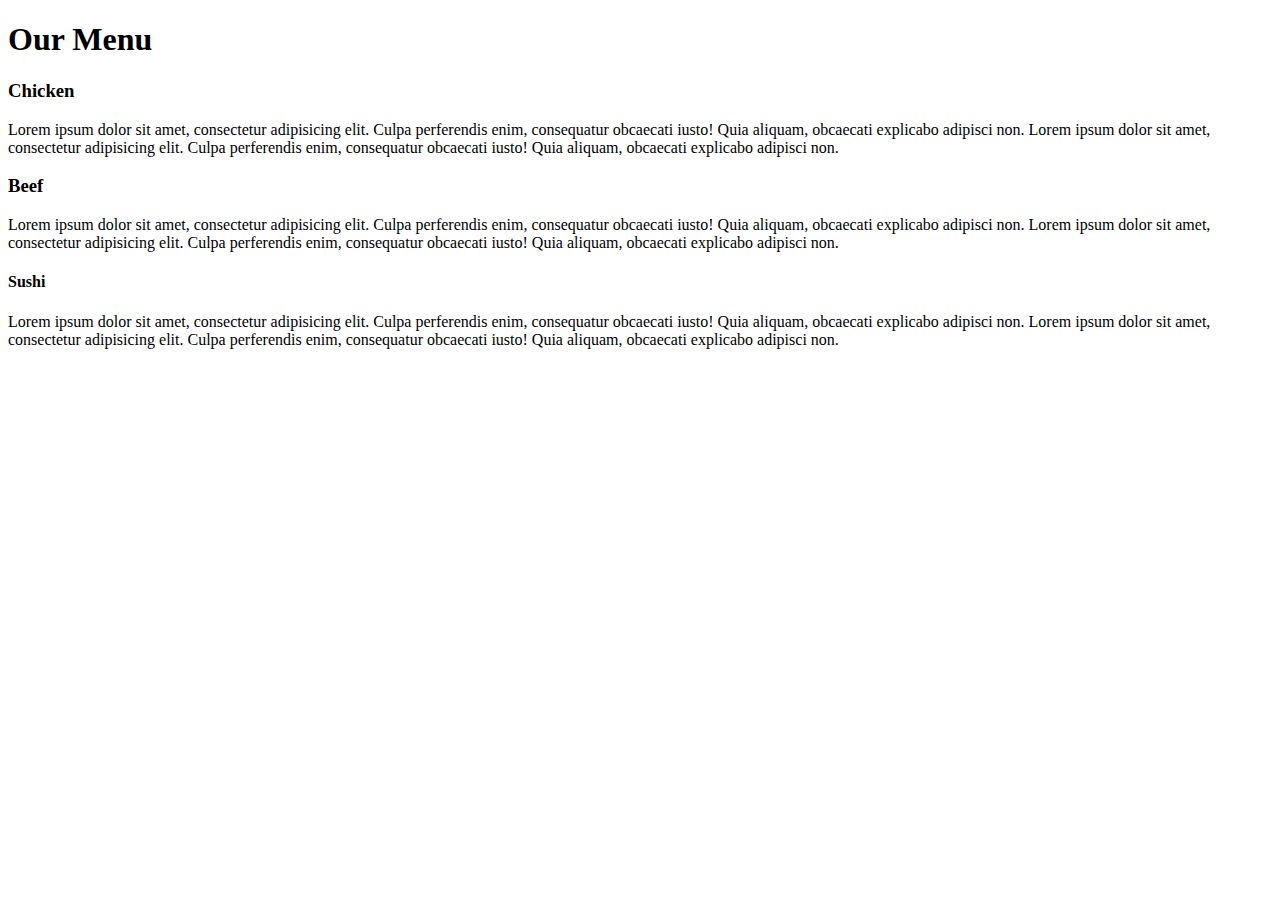
==== assignment/index.html @ 681bc0c9 "update" ====
<!DOCTYPE html>
<html>
<head>
  <meta charset="utf-8">
  <meta name="viewport" content="width=device-width, initial-scale=1">
  <title>assignment 1 solution</title>
  <link rel="stylesheet" type="text/css" href="assignment.css">
</head>
<body>

<div class="container">
   <div class="row" >

   <h1 class="menu-title">Our Menu </h1>
    <div class="col-lg-3 col-md-5 col-12">
      <div class="head">
        <div class="head-title" id="title-one">
          <h3>Chicken</h3>
        </div>
          <p>
                      Lorem ipsum dolor sit amet, consectetur adipisicing elit. Culpa perferendis enim, consequatur obcaecati iusto! Quia aliquam, obcaecati explicabo adipisci non. Lorem ipsum dolor sit amet, consectetur adipisicing elit. Culpa perferendis enim, consequatur obcaecati iusto! Quia aliquam, obcaecati explicabo adipisci non.
               </p>
           </div>
       </div>
       <div class="col-lg-3 col-md-5 col-12">
        <div class="head">
          <div class="head-title" id="title-two">
            <h3>Beef</h3>
          </div>
            <p>
                    Lorem ipsum dolor sit amet, consectetur adipisicing elit. Culpa perferendis enim, consequatur obcaecati iusto! Quia aliquam, obcaecati explicabo adipisci non. Lorem ipsum dolor sit amet, consectetur adipisicing elit. Culpa perferendis enim, consequatur obcaecati iusto! Quia aliquam, obcaecati explicabo adipisci non.
                </p>
            </div>
        </div>
        <div class="col-lg-3 col-md-11 col-12">
          <div class="head">
            <div class="head-title" id="title-three">
              <h4>Sushi</h4>
            </div>
              <p>
                         Lorem ipsum dolor sit amet, consectetur adipisicing elit. Culpa perferendis enim, consequatur obcaecati iusto! Quia aliquam, obcaecati explicabo adipisci non. Lorem ipsum dolor sit amet, consectetur adipisicing elit. Culpa perferendis enim, consequatur obcaecati iusto! Quia aliquam, obcaecati explicabo adipisci non.
                    </p>
                </div>
            </div>
            </div>
           </div>    

  </body>
  </html>
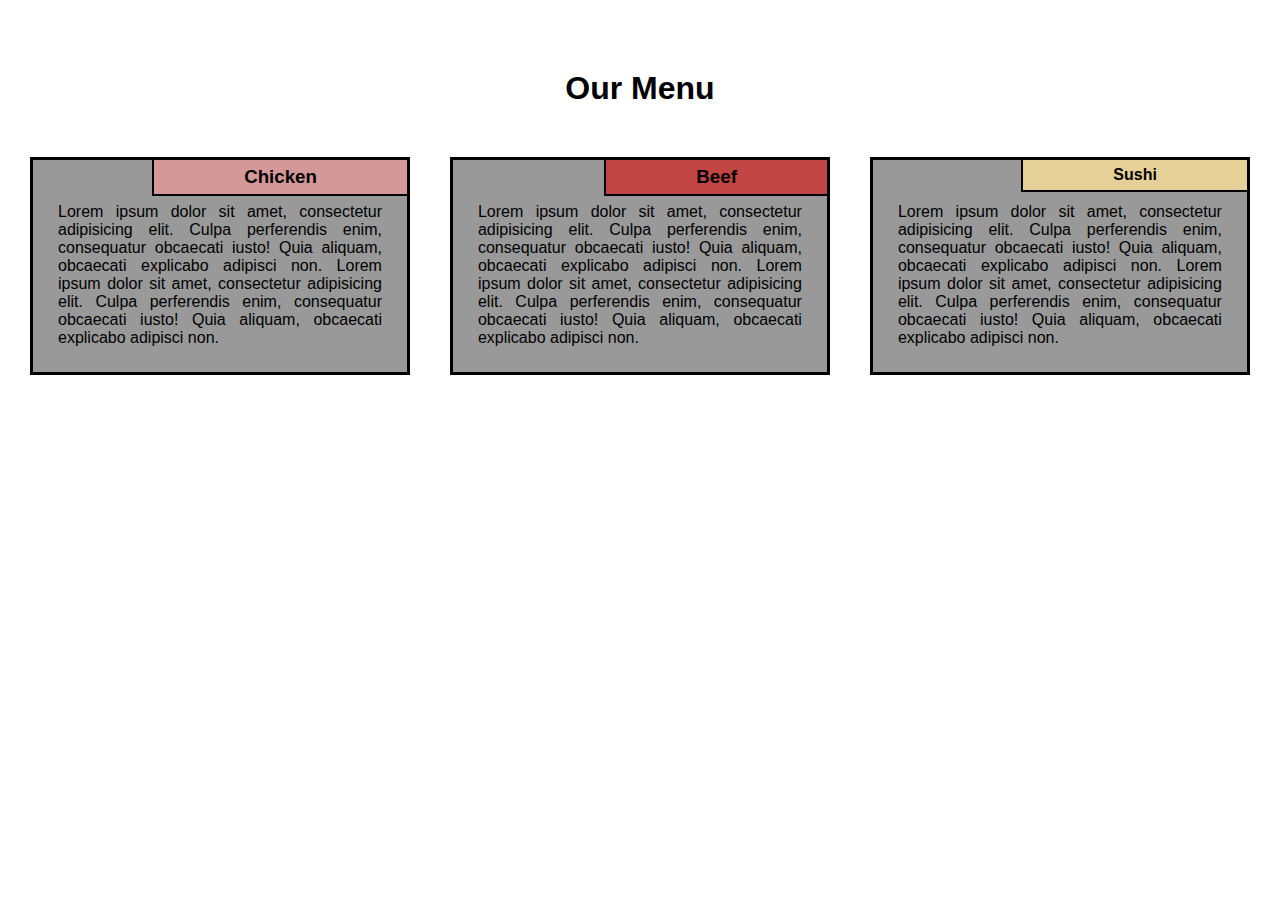
==== commit 09f96331: "updated" ====
--- a/assignment/index.html
+++ b/assignment/index.html
@@ -4,7 +4,7 @@
   <meta charset="utf-8">
   <meta name="viewport" content="width=device-width, initial-scale=1">
   <title>assignment 1 solution</title>
-  <link rel="stylesheet" type="text/css" href="assignment.css">
+  <link rel="stylesheet" type="text/css" href="style.css">
 </head>
 <body>
 
@@ -12,9 +12,9 @@
    <div class="row" >
 
    <h1 class="menu-title">Our Menu </h1>
-    <div class="col-lg-3 col-md-5 col-12">
-      <div class="head">
-        <div class="head-title" id="title-one">
+    <div class="col-lg-4 col-md-5 col-12">
+      <div class="item">
+        <div class="item-title" id="title-one">
           <h3>Chicken</h3>
         </div>
           <p>
@@ -22,9 +22,9 @@
                </p>
            </div>
        </div>
-       <div class="col-lg-3 col-md-5 col-12">
-        <div class="head">
-          <div class="head-title" id="title-two">
+       <div class="col-lg-4 col-md-5 col-12">
+        <div class="item">
+          <div class="item-title" id="title-two">
             <h3>Beef</h3>
           </div>
             <p>
@@ -32,9 +32,9 @@
                 </p>
             </div>
         </div>
-        <div class="col-lg-3 col-md-11 col-12">
-          <div class="head">
-            <div class="head-title" id="title-three">
+        <div class="col-lg-4 col-md-11 col-12">
+          <div class="item">
+            <div class="item-title" id="title-three">
               <h4>Sushi</h4>
             </div>
               <p>
--- a/assignment/style.css
+++ b/assignment/style.css
@@ -0,0 +1,128 @@
+*{
+  box-sizing: border-box;
+  margin:0;
+  padding:0;
+}
+
+body{
+  font-family: 'Lato', sans-serif;  
+}
+
+.row{
+  width: 100%;
+}
+
+.menu-title{
+  text-align: center;
+  margin-bottom: 30px;
+}
+
+.container{
+ position: relative;
+ top: 60px;
+ margin: 10px; 
+}
+
+.item{
+  position: relative;
+  top: 0;
+  background-color:#999999;
+  margin: 20px;
+  padding: 25px;
+  border: 3px solid #000;
+}
+
+.item p{
+  margin-top: 18px;
+  text-align: justify;
+  font-size:100%;
+}
+
+.item-title{
+  position: absolute;
+  top:0;
+  right: 0px;
+  background: green; 
+  padding: 6px 90px;
+  border-left: 2px solid #000;
+  border-bottom: 2px solid #000;
+}
+
+#title-one {
+  background-color: #D59898;
+} 
+
+#title-two{
+  background-color: #C14543;
+}
+
+#title-three{
+  background-color: #E5D198;
+}
+
+/* Simple Responsive Framework. */
+/*------ Desktop ------*/
+@media (min-width: 992px){
+  .col-lg-1, .col-lg-2, .col-lg-3, .col-lg-4, .col-lg-5, .col-lg-6, .col-lg-7, .col-lg-8, .col-lg-9, .col-lg-10, .col-lg-11, .col-lg-12 {
+    float: left;  
+  }
+  .col-lg-1 {
+    width: 8.33%;
+  }
+  .col-lg-2 {
+    width: 16.66%;
+  }
+  .col-lg-3 {
+    width: 25%;
+  }
+  .col-lg-4 {
+    width: 33.33%;
+  }
+  .col-lg-5 {
+    width: 41.66%;
+  }
+  .col-lg-6 {
+    width: 50%;
+  }
+  .col-lg-7 {
+    width: 58.33%;
+  }
+  .col-lg-8 {
+    width: 66.66%;
+  }
+  .col-lg-9 {
+    width: 74.99%;
+  }
+  .col-lg-10 {
+    width: 83.33%;
+  }
+  .col-lg-11 {
+    width: 91.66%;
+  }
+  .col-lg-12 {
+    width: 100%;
+  }
+
+}
+
+
+/*------ Tablet ------*/
+@media (min-width: 768px) and (max-width: 991px){
+  .col-md-5 {
+    width: 33.33%;
+    float: left;
+  }
+  .col-md-11 {
+   width: 100%;
+   float: left;
+ }
+}
+
+
+/*------ Mobile ------*/
+@media (max-width: 767px){
+  .col-lg-4{
+    width: 100%;
+    float: left;
+  }
+} 